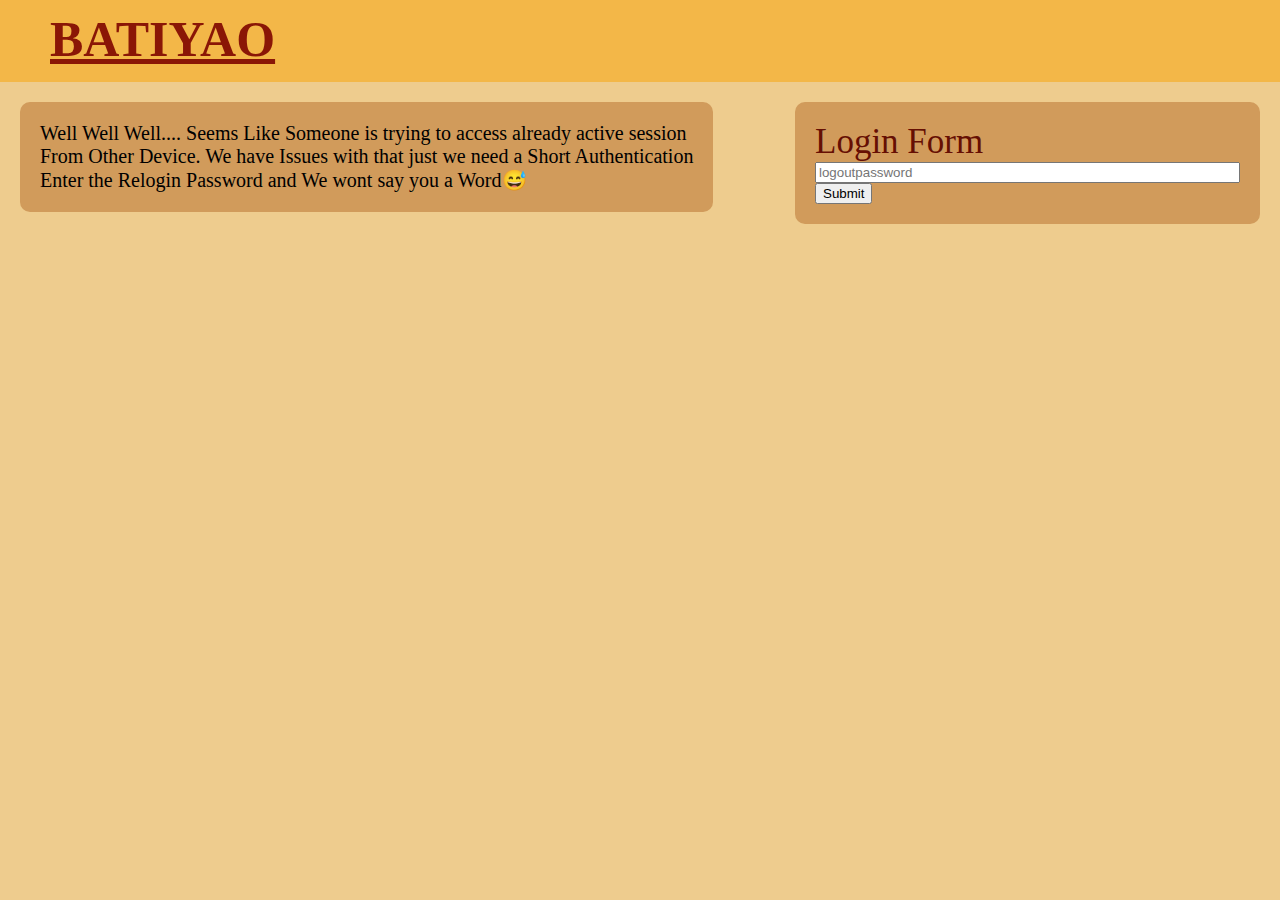
==== templates/relogin.html @ 92922c7b "added sessions concept" ====
<!DOCTYPE html>
<html lang="en">
<head>
    <meta charset="UTF-8">
    <meta name="viewport" content="width=device-width, initial-scale=1.0">
    <link href='https://fonts.googleapis.com/css?family=Architects+Daughter' rel='stylesheet'>
    <title>Batiyao</title>
</head>
<style>
    @font-face {
        font-family: saman;
        src: url(static/fonts/saman.ttf);
    }
    @font-face {
        font-family: anirm;
        src: url(static/fonts/anirm.ttf);
    }
    @font-face {
        font-family: sth;
        src: url(static/fonts/sth.ttf);
    }
    body{
        min-width: 100vw;
        min-height: 100vh;
        border: none;
        margin: 0;
        background-color: rgb(238, 204, 142);
    }
    .head{
        position: fixed;
        top: 0px;
        left: 0px;
        right: 0px;
        background-color: rgb(243, 183, 72);
        min-height: 81.6px;
    }
    .head h1{
        color: rgb(138, 22, 6);
        padding: 0;
        margin: 10px;
        border: none;
        font-size: 50px;
        padding-left: 40px;
        font-family: "saman";
        text-decoration: underline;
    }
    .logindiv{
        margin: 20px;
        position: absolute;
        top: 81.6px;
        right: 0px;
        padding: 20px;
        border-radius: 10px;
        background-color: rgba(179, 106, 39, 0.5);
    }
    .appbody{
        position: absolute;
        top: 81.6px;
        margin: 20px;
        padding: 20px;
        border-radius: 10px;
        background-color: rgba(179, 106, 39, 0.5);
    }
    .appbodynamaste{
        font-size: 35px;
        color: rgb(102, 15, 3);
        font-family: "saman";
        margin: 0;
    }
    .appbodyinfo{        
        font-size: 20px;
        font-family: "calibri";
        margin: 0;
    }
</style>
<body>
    <div class="head">
        <h1>
            BATIYAO
        </h1>
    </div>
    <div class="logindiv">
        <p class="appbodynamaste">
            Login Form
        </p>
        <form action="api/relogin" method="POST">
            <input type="password" size=50 name="password" placeholder="logoutpassword"><br>
            <input type="submit" value="Submit">
        </form>
    </div>
    <div class="appbody">
        <p class="appbodyinfo">
            Well Well Well.... Seems Like Someone is trying to access already active session<br>
            From Other Device. We have Issues with that just we need a Short Authentication<br>
            Enter the Relogin Password and We wont say you a Word😅
        </p>
    </div>
</body>
</html>
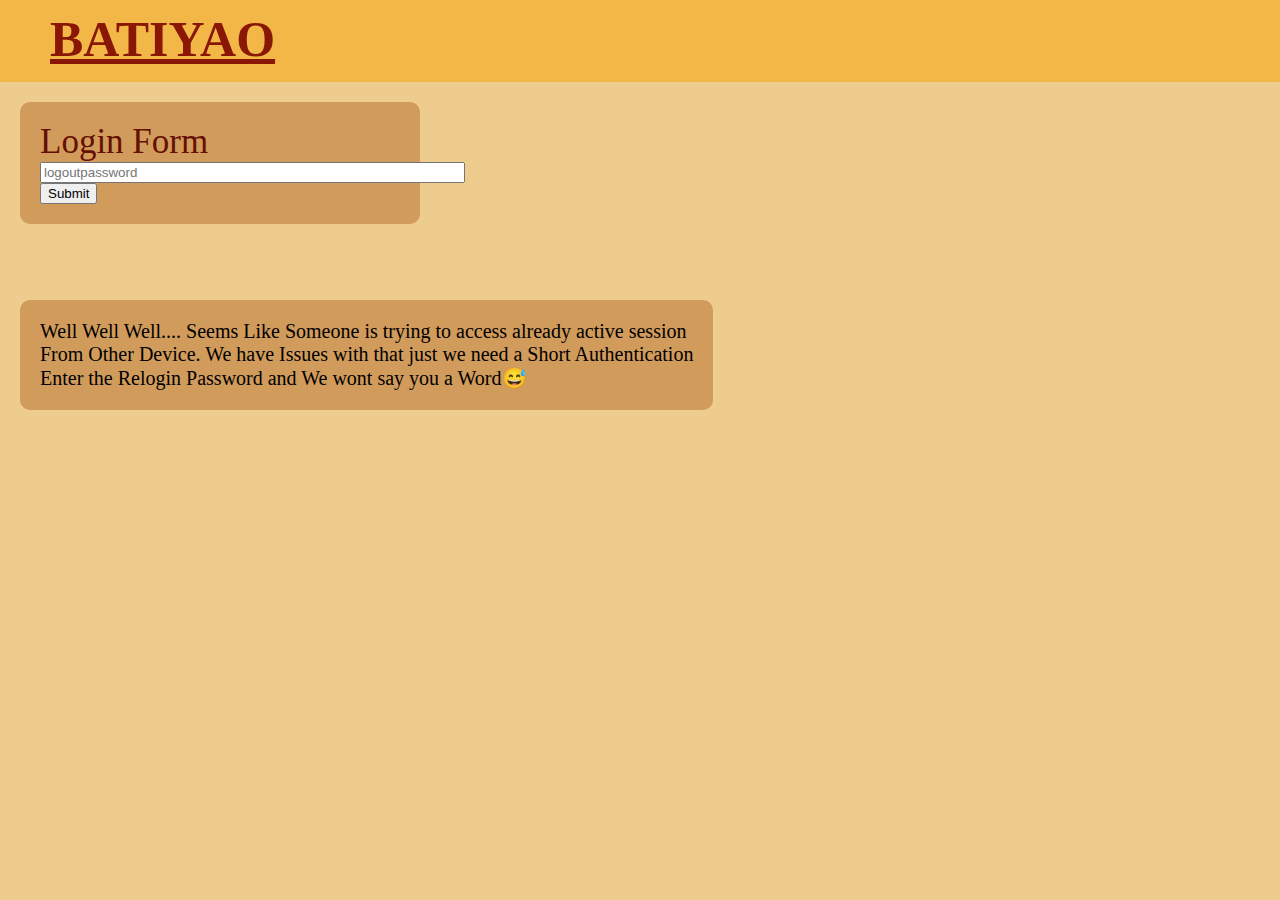
==== commit ff6457fb: "ip scanner removed manual ip add" ====
--- a/templates/relogin.html
+++ b/templates/relogin.html
@@ -72,6 +72,15 @@
         font-family: "calibri";
         margin: 0;
     }
+    @media only screen and (max-width: 1300px) {
+        .logindiv{
+            left: 0px;
+            max-width: 360px;
+        }
+        .appbody{
+            top: 280px;
+        }
+    }
 </style>
 <body>
     <div class="head">
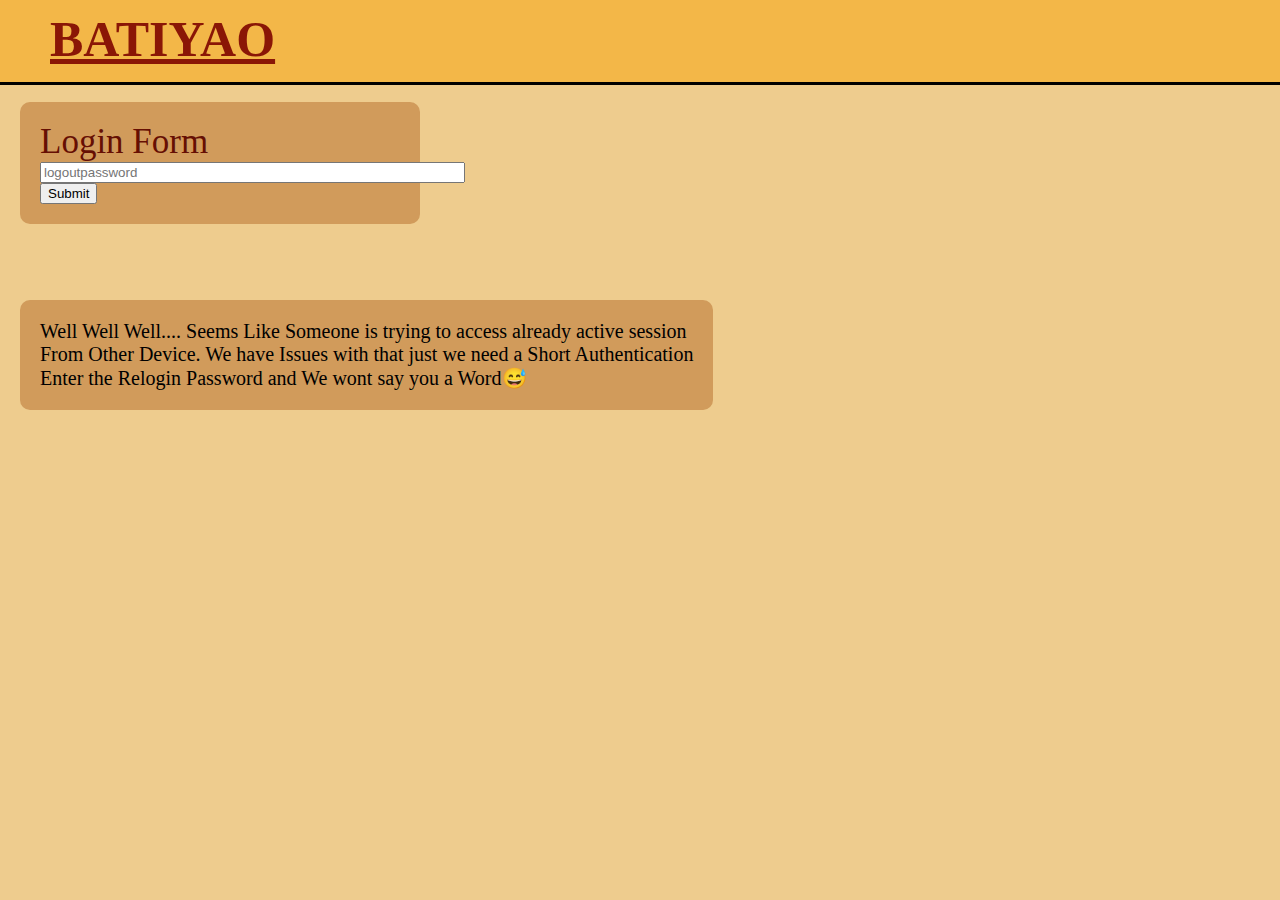
==== commit 782453f1: "chat backend and js working fine" ====
--- a/templates/relogin.html
+++ b/templates/relogin.html
@@ -33,6 +33,7 @@
         right: 0px;
         background-color: rgb(243, 183, 72);
         min-height: 81.6px;
+        border-bottom: solid black;
     }
     .head h1{
         color: rgb(138, 22, 6);
